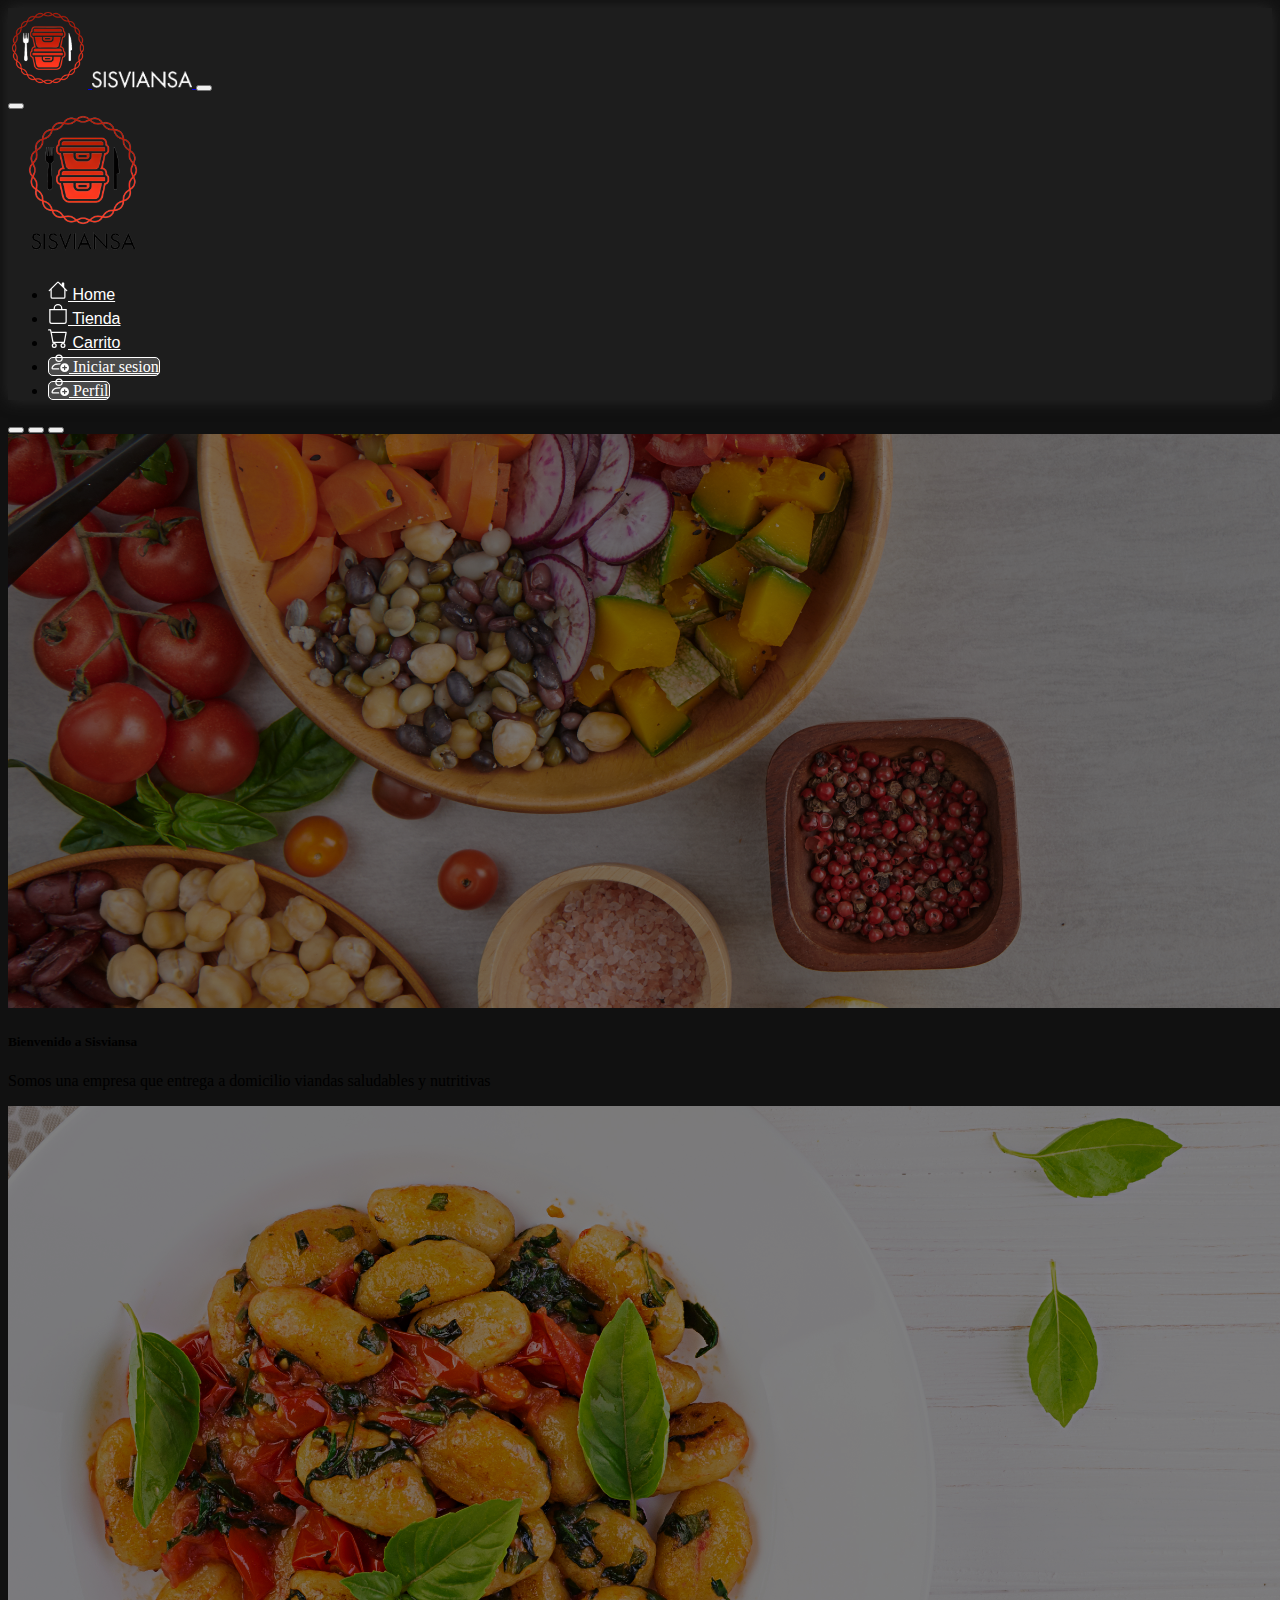
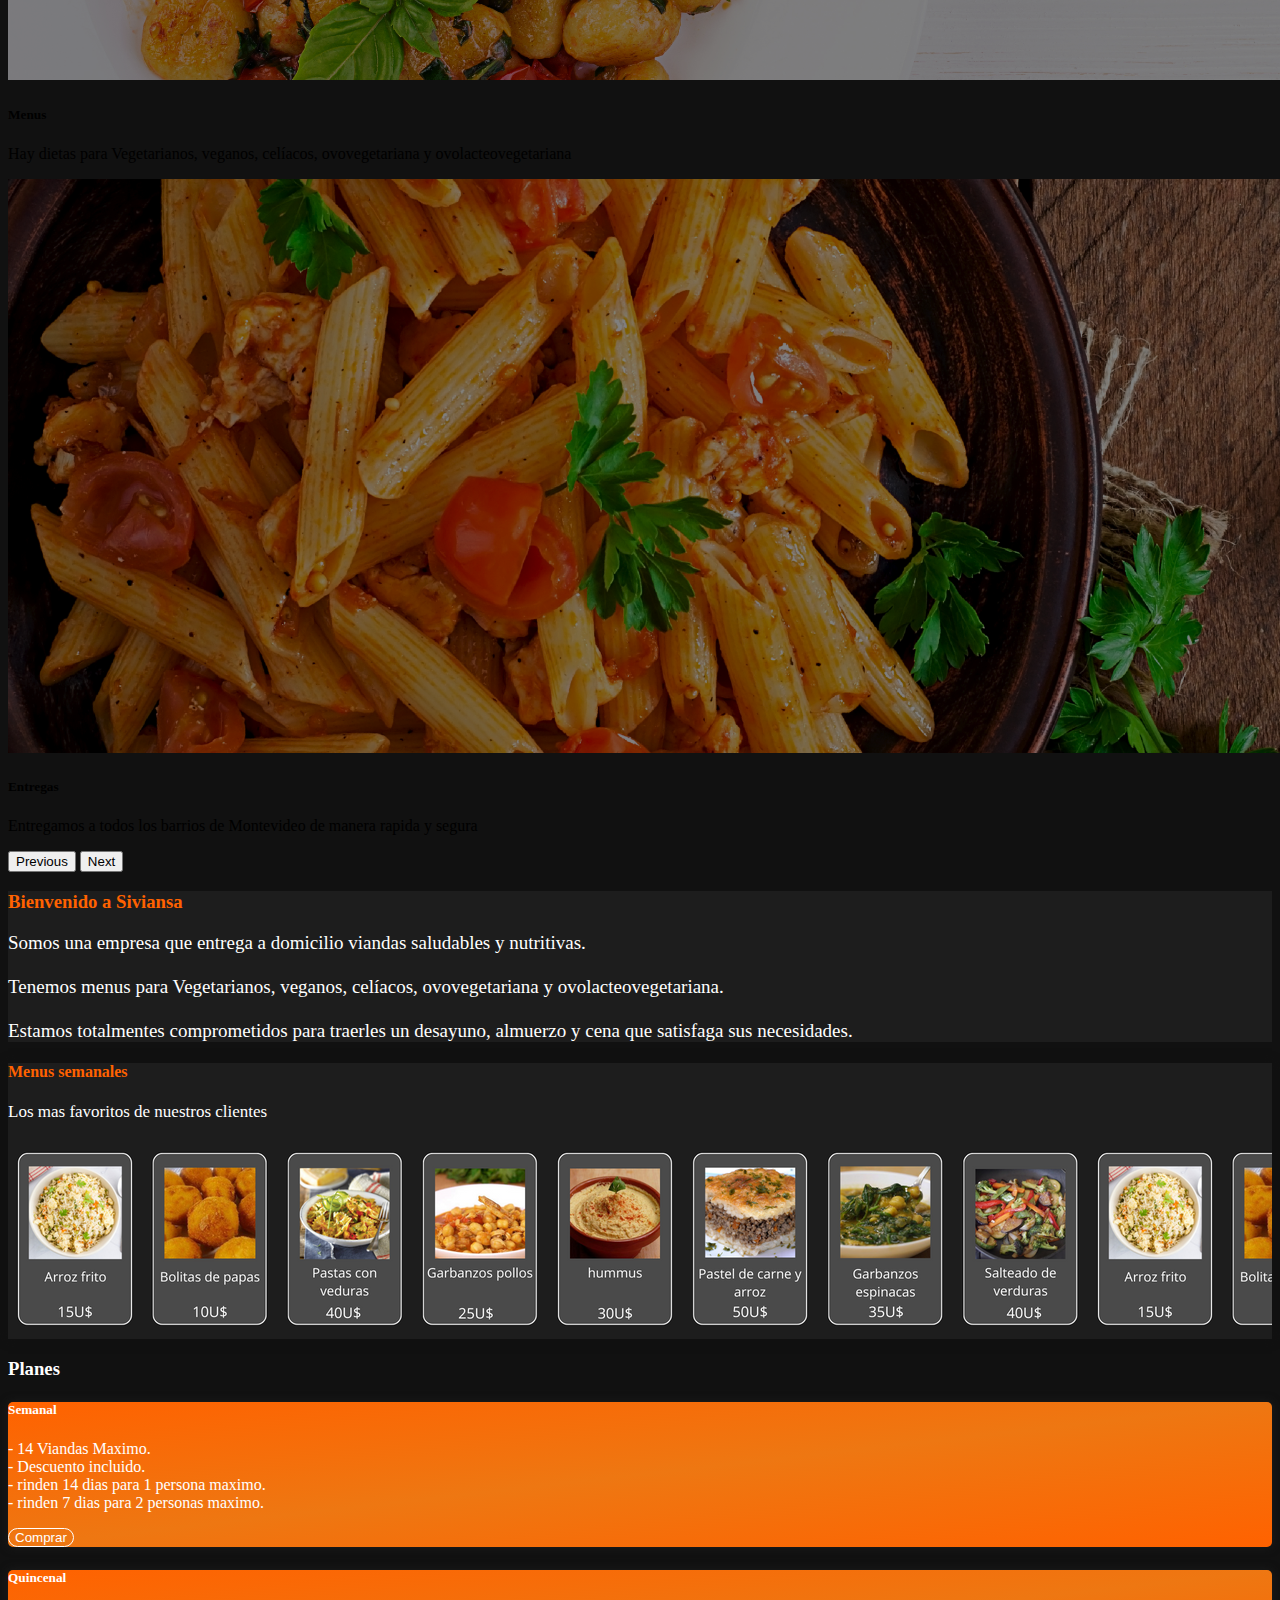
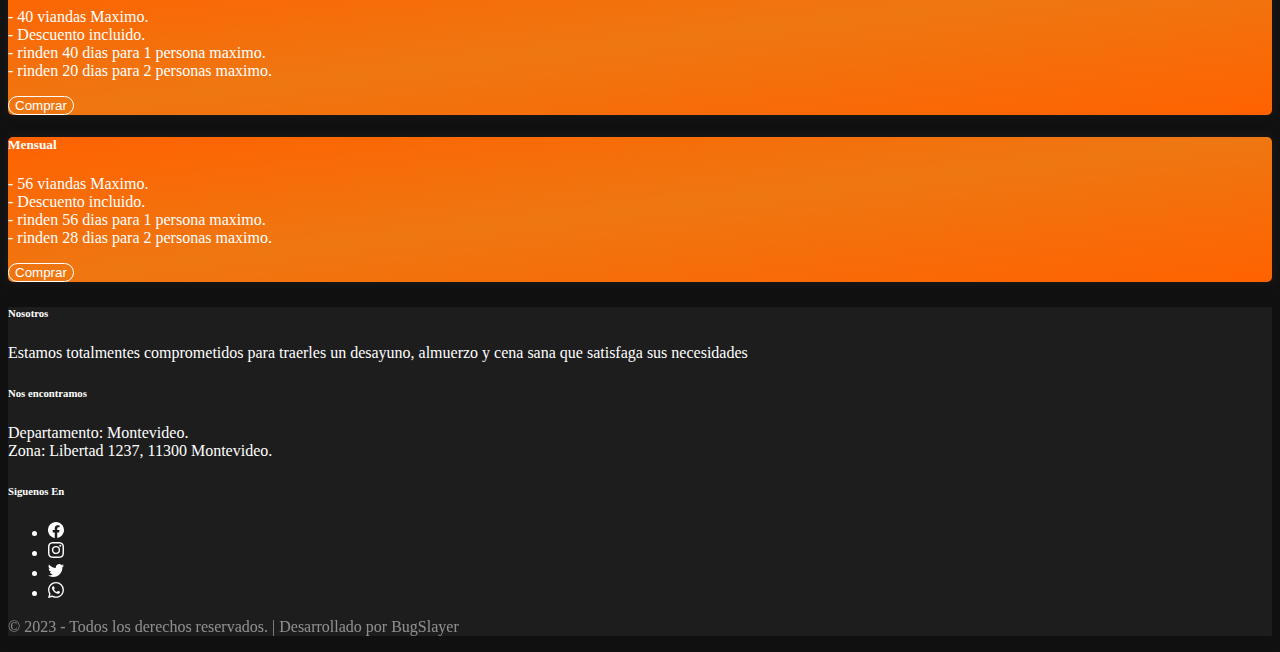
==== index.html @ bc5c9a20 "*Creacion del repositorio" ====
<!DOCTYPE html>
<html lang="en">

<head>
  <meta charset="UTF-8">
  <meta name="viewport" content="width=device-width, initial-scale=1.0">
  <meta name="author" content="Bug Slayer">
  <meta name="generator" content="Visual Studio Code">
  <meta http-equiv="X-UA-Compatible" content="IE=edge">
  <link rel="icon" href="imagenes/logo+empresa.png">
  <link href="https://cdn.jsdelivr.net/npm/bootstrap@5.2.3/dist/css/bootstrap.min.css" rel="stylesheet"integrity="sha384-rbsA2VBKQhggwzxH7pPCaAqO46MgnOM80zW1RWuH61DGLwZJEdK2Kadq2F9CUG65" crossorigin="anonymous">
  <link rel="stylesheet" href="css/estilo-index-footerymenu.css">
  <link rel="stylesheet" href="css/estilo-index.css">
  <title>Sisviansa</title>
</head>

<body> 
  <header class="header fixed-top">
    <nav class="navbar navbar-expand-md">
      <section class="container-fluid">
        <a href="index.html" class="navbar-brand">
          <img src="imagenes/logo+empresa.png" alt="Logo" width="80" class="d-inline-block align-text-center">
          <img src="imagenes/titulo+empresa.png" alt="Logo" width="100" class="d-inline-block align-text-center">
        </a>
        <button class="navbar-toggler" type="button" data-bs-toggle="offcanvas" data-bs-target="#menu"
          aria-controls="offcanvasNavbar">
          <span class="navbar-toggler-icon"></span>
        </button>

        <!--Elementos del menu que desaparecen-->

        <section class="offcanvas offcanvas-end" tabindex="-1" id="menu" aria-labelledby="offcanvasNavbarLabel">
          <section class="offcanvas-header">
            <button type="button" class="btn-close" data-bs-dismiss="offcanvas" aria-label="Close"></button>
          </section>
          <section class="offcanvas-header">
            <img class="mx-auto" src="imagenes/logo+titulo+empresa.png" alt="Logo" width="150" height="150">
          </section>
          <section class="offcanvas-body">
            <ul class="navbar-nav justify-content-end align-items-center flex-grow-1 pe-3">
              <li class="nav-item me-2">
                <a class="nabBoton nav-link active px-3 py-3 d-flex" aria-current="page" href="index.html">
                  <svg class="me-2" xmlns="http://www.w3.org/2000/svg" width="20" height="20" fill="currentColor" class="bi bi-house" viewBox="0 0 16 16">
                    <path d="M8.707 1.5a1 1 0 0 0-1.414 0L.646 8.146a.5.5 0 0 0 .708.708L2 8.207V13.5A1.5 1.5 0 0 0 3.5 15h9a1.5 1.5 0 0 0 1.5-1.5V8.207l.646.647a.5.5 0 0 0 .708-.708L13 5.793V2.5a.5.5 0 0 0-.5-.5h-1a.5.5 0 0 0-.5.5v1.293L8.707 1.5ZM13 7.207V13.5a.5.5 0 0 1-.5.5h-9a.5.5 0 0 1-.5-.5V7.207l5-5 5 5Z" />
                  </svg>
                  Home
                </a>
              </li>
              <li id="linkTienda" class=" nav-item me-2">
                <a class="nabBoton nav-link px-3 py-3 d-flex" href="#">
                  <svg class="me-2" xmlns="http://www.w3.org/2000/svg" width="20" height="20" fill="currentColor" class="bi bi-bag" viewBox="0 0 16 16">
                    <path d="M8 1a2.5 2.5 0 0 1 2.5 2.5V4h-5v-.5A2.5 2.5 0 0 1 8 1zm3.5 3v-.5a3.5 3.5 0 1 0-7 0V4H1v10a2 2 0 0 0 2 2h10a2 2 0 0 0 2-2V4h-3.5zM2 5h12v9a1 1 0 0 1-1 1H3a1 1 0 0 1-1-1V5z" />
                  </svg>
                  Tienda
                </a>
              </li>
              <li id="linkCarrito" class="nav-item me-4">
                <a class="nabBoton nav-link px-3 py-3 d-flex" href="#">
                  <svg class="me-2" xmlns="http://www.w3.org/2000/svg" width="20" height="20" fill="currentColor" class="bi bi-cart" viewBox="0 0 16 16">
                    <path d="M0 1.5A.5.5 0 0 1 .5 1H2a.5.5 0 0 1 .485.379L2.89 3H14.5a.5.5 0 0 1 .491.592l-1.5 8A.5.5 0 0 1 13 12H4a.5.5 0 0 1-.491-.408L2.01 3.607 1.61 2H.5a.5.5 0 0 1-.5-.5zM3.102 4l1.313 7h8.17l1.313-7H3.102zM5 12a2 2 0 1 0 0 4 2 2 0 0 0 0-4zm7 0a2 2 0 1 0 0 4 2 2 0 0 0 0-4zm-7 1a1 1 0 1 1 0 2 1 1 0 0 1 0-2zm7 0a1 1 0 1 1 0 2 1 1 0 0 1 0-2z" />
                  </svg>
                  Carrito
                </a>
              </li>
              <li class="nav-item">
                <a  id="btnUser" class="loginuser nav-link px-3 py-2 d-flex" href="login.html">
                  <svg class="me-2" xmlns="http://www.w3.org/2000/svg" width="20" height="20" fill="currentColor"class="bi bi-person-add" viewBox="0 0 16 16">
                    <path d="M12.5 16a3.5 3.5 0 1 0 0-7 3.5 3.5 0 0 0 0 7Zm.5-5v1h1a.5.5 0 0 1 0 1h-1v1a.5.5 0 0 1-1 0v-1h-1a.5.5 0 0 1 0-1h1v-1a.5.5 0 0 1 1 0Zm-2-6a3 3 0 1 1-6 0 3 3 0 0 1 6 0ZM8 7a2 2 0 1 0 0-4 2 2 0 0 0 0 4Z" />
                    <path d="M8.256 14a4.474 4.474 0 0 1-.229-1.004H3c.001-.246.154-.986.832-1.664C4.484 10.68 5.711 10 8 10c.26 0 .507.009.74.025.226-.341.496-.65.804-.918C9.077 9.038 8.564 9 8 9c-5 0-6 3-6 4s1 1 1 1h5.256Z" />
                  </svg>
                  Iniciar sesion
                </a>
              </li>
              <li class="nav-item">
                <a class="loginuser nav-link px-3 py-2 d-flex" href="perfil.html">
                  <svg class="me-2" xmlns="http://www.w3.org/2000/svg" width="20" height="20" fill="currentColor"class="bi bi-person-add" viewBox="0 0 16 16">
                    <path d="M12.5 16a3.5 3.5 0 1 0 0-7 3.5 3.5 0 0 0 0 7Zm.5-5v1h1a.5.5 0 0 1 0 1h-1v1a.5.5 0 0 1-1 0v-1h-1a.5.5 0 0 1 0-1h1v-1a.5.5 0 0 1 1 0Zm-2-6a3 3 0 1 1-6 0 3 3 0 0 1 6 0ZM8 7a2 2 0 1 0 0-4 2 2 0 0 0 0 4Z" />
                    <path d="M8.256 14a4.474 4.474 0 0 1-.229-1.004H3c.001-.246.154-.986.832-1.664C4.484 10.68 5.711 10 8 10c.26 0 .507.009.74.025.226-.341.496-.65.804-.918C9.077 9.038 8.564 9 8 9c-5 0-6 3-6 4s1 1 1 1h5.256Z" />
                  </svg>
                  Perfil
                </a>
              </li>
            </ul>
          </section>
        </section>
      </section>
    </nav>
  </header>
  <!--Carrusel principal-->
  <section id="carouselExampleCaptions" class="carousel slide justify-content-center text-center mt-5" data-bs-ride="false">
    <section class="carousel-indicators">
      <button type="button" data-bs-target="#carouselExampleCaptions" data-bs-slide-to="0" class="active"
        aria-current="true" aria-label="Slide 1"></button>
      <button type="button" data-bs-target="#carouselExampleCaptions" data-bs-slide-to="1" aria-label="Slide 2"></button>
      <button type="button" data-bs-target="#carouselExampleCaptions" data-bs-slide-to="2" aria-label="Slide 3"></button>
    </section>
    <section class="carousel-inner">
      <section class="carousel-item active mt-5">
        <img src="imagenes/carrusel/imagen1.png" class="carruselImagen col-12 w-100" alt="">
        <section class="carousel-caption">
          <h5>Bienvenido a Sisviansa</h5>
          <p>Somos una empresa que entrega a domicilio viandas saludables y nutritivas</p>
        </section>
      </section>
      <section class="carousel-item mt-5">
        <img src="imagenes/carrusel/imagen2.png" class="carruselImagen col-12" alt="">
        <section class="carousel-caption">
          <h5>Menus</h5>
          <p>Hay dietas para Vegetarianos, veganos, celíacos,
            ovovegetariana y ovolacteovegetariana</p>
        </section>
      </section>
      <section class="carousel-item mt-5">
        <img src="imagenes/carrusel/imagen3.png" class="carruselImagen col-12" alt="">
        <section class="carousel-caption">
          <h5>Entregas</h5>
          <p>Entregamos a todos los barrios de Montevideo de manera rapida y segura</p>
        </section>
      </section>
    </section>
    <button class="carousel-control-prev" type="button" data-bs-target="#carouselExampleCaptions" data-bs-slide="prev">
      <span class="carousel-control-prev-icon" aria-hidden="true"></span>
      <span class="visually-hidden">Previous</span>
    </button>
    <button class="carousel-control-next" type="button" data-bs-target="#carouselExampleCaptions" data-bs-slide="next">
      <span class="carousel-control-next-icon" aria-hidden="true"></span>
      <span class="visually-hidden">Next</span>
    </button>
  </section>
  <!--informacion-->
  <section class="informacion row mx-0">
    <h3 class="mt-3 text-center">Bienvenido a Siviansa</h3>
    <section class="col-4 mx-2">
      <p>
        Somos una empresa que entrega 
        a domicilio viandas saludables y nutritivas. <br><br>

        Tenemos menus para Vegetarianos, veganos, celíacos, 
        ovovegetariana y ovolacteovegetariana. <br><br>

        Estamos totalmentes comprometidos para traerles un 
        desayuno, almuerzo y cena que satisfaga sus necesidades.
      </p>
    </section>
    <section class="col-4">
    </section>
  </section>
  <!--Carrusel de menus-->
  <section class="carruselMenus row justify-content-center mx-0 text-center">
    <h4 class="mt-4">Menus semanales</h4>
    <p>Los mas favoritos de nuestros clientes</p>
    <section id="fondo-viandas" class="mb-2"></section>
  </section>
  <!--Planes-->
  <section class="planes row my-5 mx-0 justify-content-center">
    <h3 class="text-center mb-4">Planes</h3>
    <section class="Semanal col-3 mx-3 py-3">
      <h5 class="my-2 text-center">Semanal</h5>
      <p>
        - 14 Viandas Maximo.<br>
        - Descuento incluido.<br>
        - rinden 14 dias para 1 persona maximo.<br>
        - rinden 7 dias para 2 personas maximo.<br>
      </p>
      <input class="btnPlanes col-12 mt-4"type="button" id="btnComprarSemanal" value="Comprar">
    </section>
    <section class="Quincenal col-3 mx-3 py-3">
      <h5 class="my-2 text-center">Quincenal</h5>
      <p>
        - 40 viandas Maximo.<br>
        - Descuento incluido.<br>
        - rinden 40 dias para 1 persona maximo.<br>
        - rinden 20 dias para 2 personas maximo.<br>
      </p>
      <input class="btnPlanes col-12 mt-4"type="button" id="btnComprarQuincenal" value="Comprar">
    </section>
    <section class="Mensual col-3 mx-3 py-3">
      <h5 class="my-2 text-center">Mensual</h5>
      <p>
        - 56 viandas Maximo.<br>
        - Descuento incluido.<br>
        - rinden 56 dias para 1 persona maximo.<br>
        - rinden 28 dias para 2 personas maximo.<br>
      </p>
      <input class="btnPlanes col-12 mt-4"type="button" id="btnComprarMensual" value="Comprar">
    </section>
  </section>
  <!--Modals-->
  <section class="row mx-0 fixed-top justify-content-center align-items-center" id="fondoModal">
    <section id="modal" class="col-4 text-center py-4 justify-content-center align-items-center">
      <h2>Iniciar sesion</h2>
      <p>Para acceder a esta funcion debe <a href="login.html">iniciar sesion </a>, si no tienes una cuenta <a href="registro.html">registrese</a></p>
      <span id="cerrarModal" class="py-2 px-1">Cerrar ventana</span>
    </section>  
  </section>
  <!--Pie de pagina-->
  <footer>
    <section class="container text-center">
      <section class="row text-center">
        <section class="col-4">
          <h6 class="mt-4">Nosotros</h6>
          <p>
           Estamos totalmentes comprometidos para traerles un desayuno, almuerzo y cena sana que satisfaga sus necesidades
          </p>
        </section>
        <section class="col-4">
          <h6 class="mt-4">Nos encontramos</h6>
          <p>
           Departamento: Montevideo. <br>
           Zona: Libertad 1237, 11300 Montevideo. <br>
          </p>
        </section>
        <section class="col-4 mt-4">
          <h6 class="">Siguenos En</h6>
          <ul class="navbar-nav">
            <li class="nav-item ">
              <a class="nav-link" href="https://www.facebook.com/profile.php?id=61550889472001">
                <svg mlns="http://www.w3.org/2000/svg" width="16" height="16" fill="currentColor" class="bi bi-facebook" viewBox="0 0 16 16">
                  <path d="M16 8.049c0-4.446-3.582-8.05-8-8.05C3.58 0-.002 3.603-.002 8.05c0 4.017 2.926 7.347 6.75 7.951v-5.625h-2.03V8.05H6.75V6.275c0-2.017 1.195-3.131 3.022-3.131.876 0 1.791.157 1.791.157v1.98h-1.009c-.993 0-1.303.621-1.303 1.258v1.51h2.218l-.354 2.326H9.25V16c3.824-.604 6.75-3.934 6.75-7.951z"/>
                </svg>
    
              </a>
            </li>
            <li class="nav-item ">
              <a class="nav-link" href="https://www.instagram.com/sisviansa12/">
                <svg xmlns="http://www.w3.org/2000/svg" width="16" height="16" fill="currentColor" class="bi bi-instagram" viewBox="0 0 16 16">
                  <path d="M8 0C5.829 0 5.556.01 4.703.048 3.85.088 3.269.222 2.76.42a3.917 3.917 0 0 0-1.417.923A3.927 3.927 0 0 0 .42 2.76C.222 3.268.087 3.85.048 4.7.01 5.555 0 5.827 0 8.001c0 2.172.01 2.444.048 3.297.04.852.174 1.433.372 1.942.205.526.478.972.923 1.417.444.445.89.719 1.416.923.51.198 1.09.333 1.942.372C5.555 15.99 5.827 16 8 16s2.444-.01 3.298-.048c.851-.04 1.434-.174 1.943-.372a3.916 3.916 0 0 0 1.416-.923c.445-.445.718-.891.923-1.417.197-.509.332-1.09.372-1.942C15.99 10.445 16 10.173 16 8s-.01-2.445-.048-3.299c-.04-.851-.175-1.433-.372-1.941a3.926 3.926 0 0 0-.923-1.417A3.911 3.911 0 0 0 13.24.42c-.51-.198-1.092-.333-1.943-.372C10.443.01 10.172 0 7.998 0h.003zm-.717 1.442h.718c2.136 0 2.389.007 3.232.046.78.035 1.204.166 1.486.275.373.145.64.319.92.599.28.28.453.546.598.92.11.281.24.705.275 1.485.039.843.047 1.096.047 3.231s-.008 2.389-.047 3.232c-.035.78-.166 1.203-.275 1.485a2.47 2.47 0 0 1-.599.919c-.28.28-.546.453-.92.598-.28.11-.704.24-1.485.276-.843.038-1.096.047-3.232.047s-2.39-.009-3.233-.047c-.78-.036-1.203-.166-1.485-.276a2.478 2.478 0 0 1-.92-.598 2.48 2.48 0 0 1-.6-.92c-.109-.281-.24-.705-.275-1.485-.038-.843-.046-1.096-.046-3.233 0-2.136.008-2.388.046-3.231.036-.78.166-1.204.276-1.486.145-.373.319-.64.599-.92.28-.28.546-.453.92-.598.282-.11.705-.24 1.485-.276.738-.034 1.024-.044 2.515-.045v.002zm4.988 1.328a.96.96 0 1 0 0 1.92.96.96 0 0 0 0-1.92zm-4.27 1.122a4.109 4.109 0 1 0 0 8.217 4.109 4.109 0 0 0 0-8.217zm0 1.441a2.667 2.667 0 1 1 0 5.334 2.667 2.667 0 0 1 0-5.334z"/>
                </svg>
              </a>
            </li>
            <li class="nav-item ">
              <a class="nav-link " href="https://twitter.com/sisviansa16573">
                <svg xmlns="http://www.w3.org/2000/svg" width="16" height="16" fill="currentColor" class="bi bi-twitter" viewBox="0 0 16 16">
                  <path d="M5.026 15c6.038 0 9.341-5.003 9.341-9.334 0-.14 0-.282-.006-.422A6.685 6.685 0 0 0 16 3.542a6.658 6.658 0 0 1-1.889.518 3.301 3.301 0 0 0 1.447-1.817 6.533 6.533 0 0 1-2.087.793A3.286 3.286 0 0 0 7.875 6.03a9.325 9.325 0 0 1-6.767-3.429 3.289 3.289 0 0 0 1.018 4.382A3.323 3.323 0 0 1 .64 6.575v.045a3.288 3.288 0 0 0 2.632 3.218 3.203 3.203 0 0 1-.865.115 3.23 3.23 0 0 1-.614-.057 3.283 3.283 0 0 0 3.067 2.277A6.588 6.588 0 0 1 .78 13.58a6.32 6.32 0 0 1-.78-.045A9.344 9.344 0 0 0 5.026 15z"/>
                </svg>
              </a>
            </li>
            <li class="nav-item ">
              <a class="nav-link" href="https://chat.whatsapp.com/LMG2BL3XQDM6yRNcIp67ft">
                <svg xmlns="http://www.w3.org/2000/svg" width="16" height="16" fill="currentColor" class="bi bi-whatsapp" viewBox="0 0 16 16">
                  <path d="M13.601 2.326A7.854 7.854 0 0 0 7.994 0C3.627 0 .068 3.558.064 7.926c0 1.399.366 2.76 1.057 3.965L0 16l4.204-1.102a7.933 7.933 0 0 0 3.79.965h.004c4.368 0 7.926-3.558 7.93-7.93A7.898 7.898 0 0 0 13.6 2.326zM7.994 14.521a6.573 6.573 0 0 1-3.356-.92l-.24-.144-2.494.654.666-2.433-.156-.251a6.56 6.56 0 0 1-1.007-3.505c0-3.626 2.957-6.584 6.591-6.584a6.56 6.56 0 0 1 4.66 1.931 6.557 6.557 0 0 1 1.928 4.66c-.004 3.639-2.961 6.592-6.592 6.592zm3.615-4.934c-.197-.099-1.17-.578-1.353-.646-.182-.065-.315-.099-.445.099-.133.197-.513.646-.627.775-.114.133-.232.148-.43.05-.197-.1-.836-.308-1.592-.985-.59-.525-.985-1.175-1.103-1.372-.114-.198-.011-.304.088-.403.087-.088.197-.232.296-.346.1-.114.133-.198.198-.33.065-.134.034-.248-.015-.347-.05-.099-.445-1.076-.612-1.47-.16-.389-.323-.335-.445-.34-.114-.007-.247-.007-.38-.007a.729.729 0 0 0-.529.247c-.182.198-.691.677-.691 1.654 0 .977.71 1.916.81 2.049.098.133 1.394 2.132 3.383 2.992.47.205.84.326 1.129.418.475.152.904.129 1.246.08.38-.058 1.171-.48 1.338-.943.164-.464.164-.86.114-.943-.049-.084-.182-.133-.38-.232z"/>
                </svg>
              </a>
            </li>
          </ul>
        </section>
      </section>
      <p class="derechos my-0 py-2">© 2023 - Todos los derechos reservados. | Desarrollado por BugSlayer</p>
    </section>
  </footer>
  <script src="js/jsIndex.js"></script>
  <script src="https://cdn.jsdelivr.net/npm/bootstrap@5.2.3/dist/js/bootstrap.min.js"integrity="sha384-cuYeSxntonz0PPNlHhBs68uyIAVpIIOZZ5JqeqvYYIcEL727kskC66kF92t6Xl2V"crossorigin="anonymous"></script>

</body>
</html>
---- css/estilo-index-footerymenu.css ----
header nav section a img[src="imagenes/titulo+empresa.png"]{
    filter:invert(100%);
}
header nav section a img[src="imagenes/logo+empresa.png"]{
    filter: brightness(200%);
    filter:contrast(100%);
}
.header{
    background:#1D1D1D;
    box-shadow:0px 0px 15px #2B2B2B;
}
.nabBoton{
    color:#FFFFFF !important;  
    font-family:Helvetica;
    transition:0.1s !important;

}
.nabBoton:hover{
    color:#FF6200  !important;
}
.nabBoton:active{
    color:#1D1D1D !important;
}
/*botones importantes*/
.loginuser{
    background:rgba(255, 255, 255, 0.2);
    border:1px solid #FFFFFF;
    color:#FFFFFF !important;
    border-radius:5px;
    transition:0.2s !important;
}
.loginuser:hover{
    box-shadow:0px 0px 5px #FFFFFF;
}

footer{
    box-shadow:0px 0px 10px #111111;
    background:#1D1D1D;
    color:#ffffff;
}
.derechos{
    filter:opacity(50%)
}
footer section section ul li a svg{
    color:#ffffff;
    transition:0.2;
}
footer section section ul li a svg:hover{
    color:#FF6200;
}
---- css/estilo-index.css ----
body{
    background:#111111 url(../imagenes/fondos/fondo-index.jpg) no-repeat !important;
    background-size:100% !important;
}
/*informacion*/

.informacion{
    background:#1D1D1D;
    color:#ffffff;
}
.informacion h3{
    color:#FF6200;
}
.informacion p{
    font-size:19px;
}

/*carruseles*/

.carousel-item img{
    filter:brightness(50%) !important;
}
.carruselMenus{
    color:#FFFFFF;
    background:#1D1D1D;
    box-shadow:0px 0px 10px #111111;
}
.carruselMenus h4{
    color:#FF6200;
}
.carruselMenus p{
    font-size:17px;
}
#fondo-viandas{
    height:200px;
    background:url(../imagenes/carrusel/carrusel-menu.png);
    background-repeat:repeat-x;
    background-position: 0 100%,0 100%,0 100%;
    animation: 80s fondo infinite linear;
}
@keyframes fondo{
  100%
    { 
      background-position:-5000px 100%, -2500px 100%;
    }
}
/*planes*/
.planes h3{
    color:#ffffff;
}
.planes > section{
    color:#ffffff;
    box-shadow:0px 0px 10px #1D1D1D;
    border-radius:5px;
    background:linear-gradient(to bottom right, #FF6200, #EE7712,#FF6200);
}
.btnPlanes{
    color:#FFFFFF;
    border:1px solid #FFFFFF;
    border-radius:10px;
    background:transparent;
    transition:0.2s;
}
.btnPlanes:hover{
    box-shadow:0px 0px 5px #FFFFFF;
}
.btnPlanes:active{
    background:rgba(255, 255, 255, 0.2);
}
/*Modal*/
#fondoModal{
    z-index:-1;
    width:100%;
    height:100%;
    background:rgba(0, 0, 0, 0.8);
}
#modal{
    z-index:10;
    border-radius:5px;
    background:rgba(255, 98, 0, 0.2);
    border:1px solid #FF6200;
    color:#ffffff;
}
#modal a{
    color:#FF6200;
}
#modal span{
    border-radius:10px ;
    border:2px solid #FFFFFF;
}
#modal span:hover{
    box-shadow:0px 0px 10px #FFFFFF;
}
#modal span:active{
    background:rgba(255, 255, 255, 0.2);
}
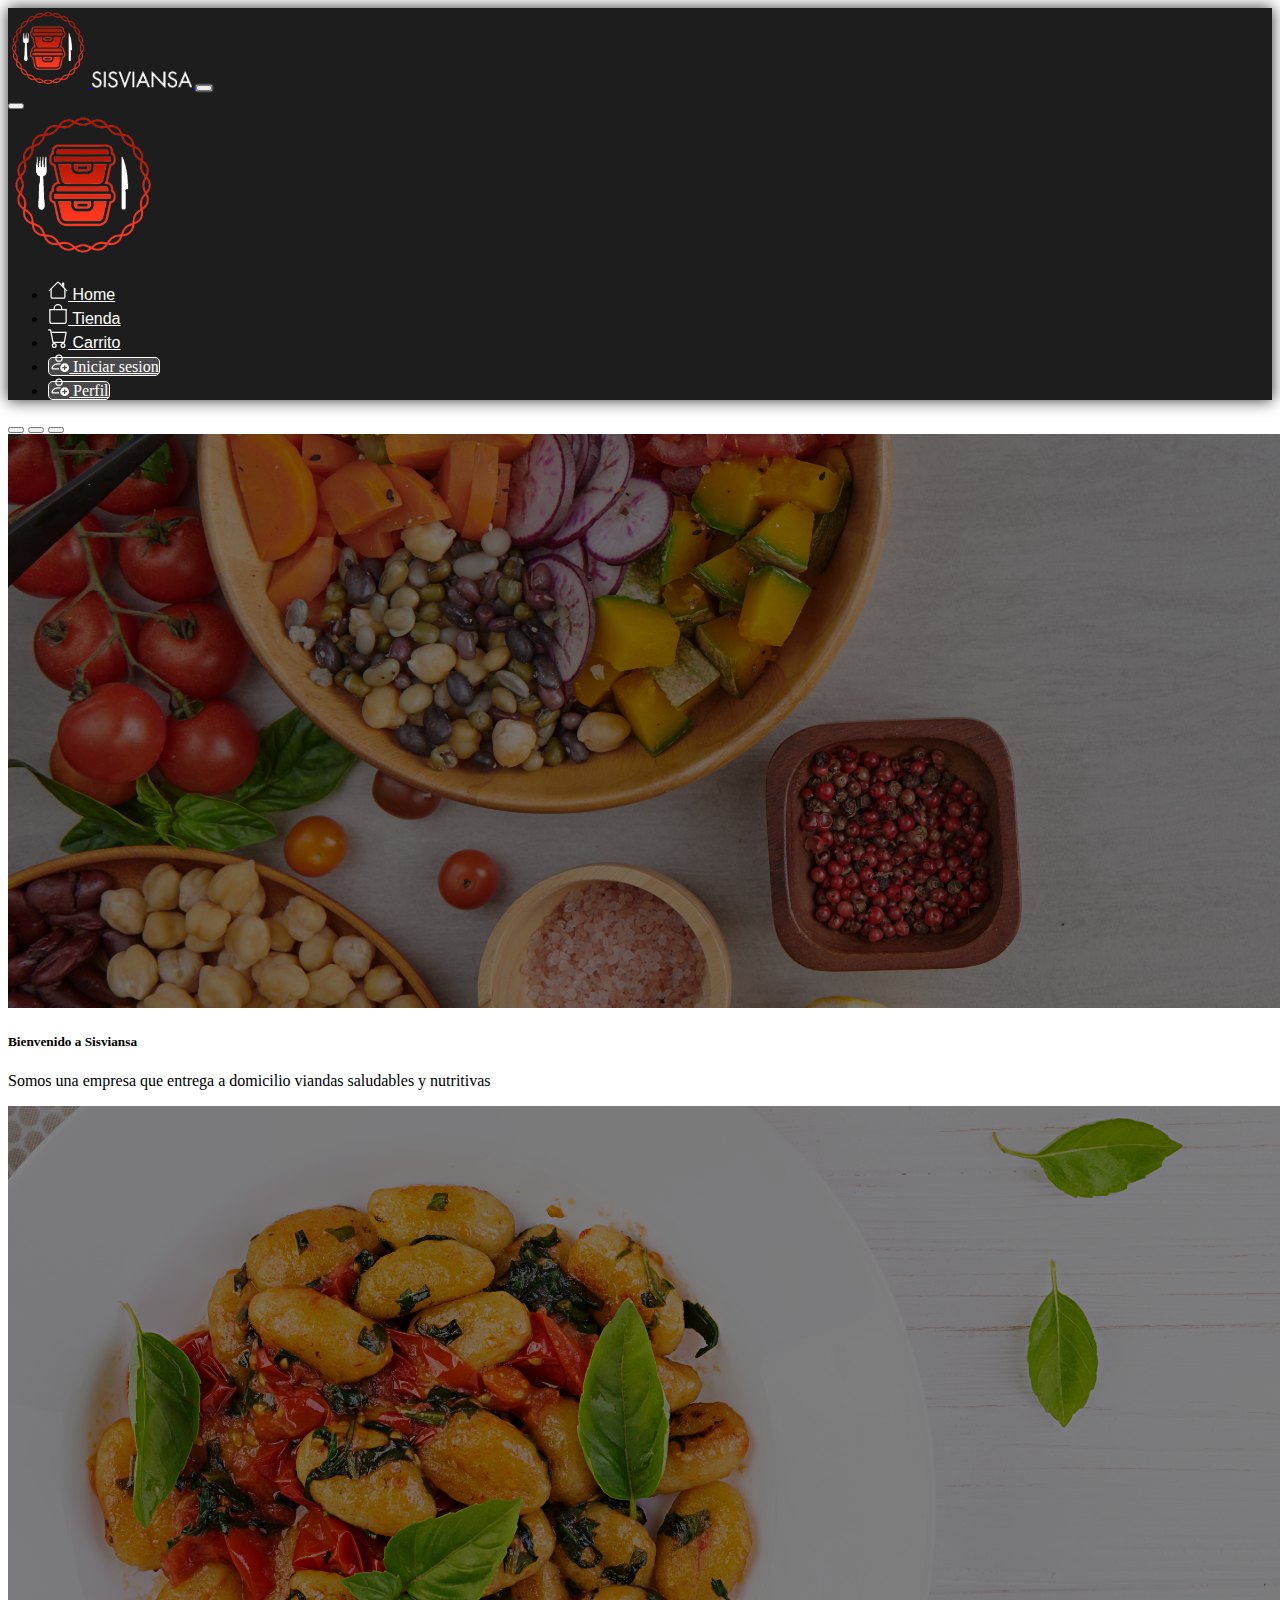
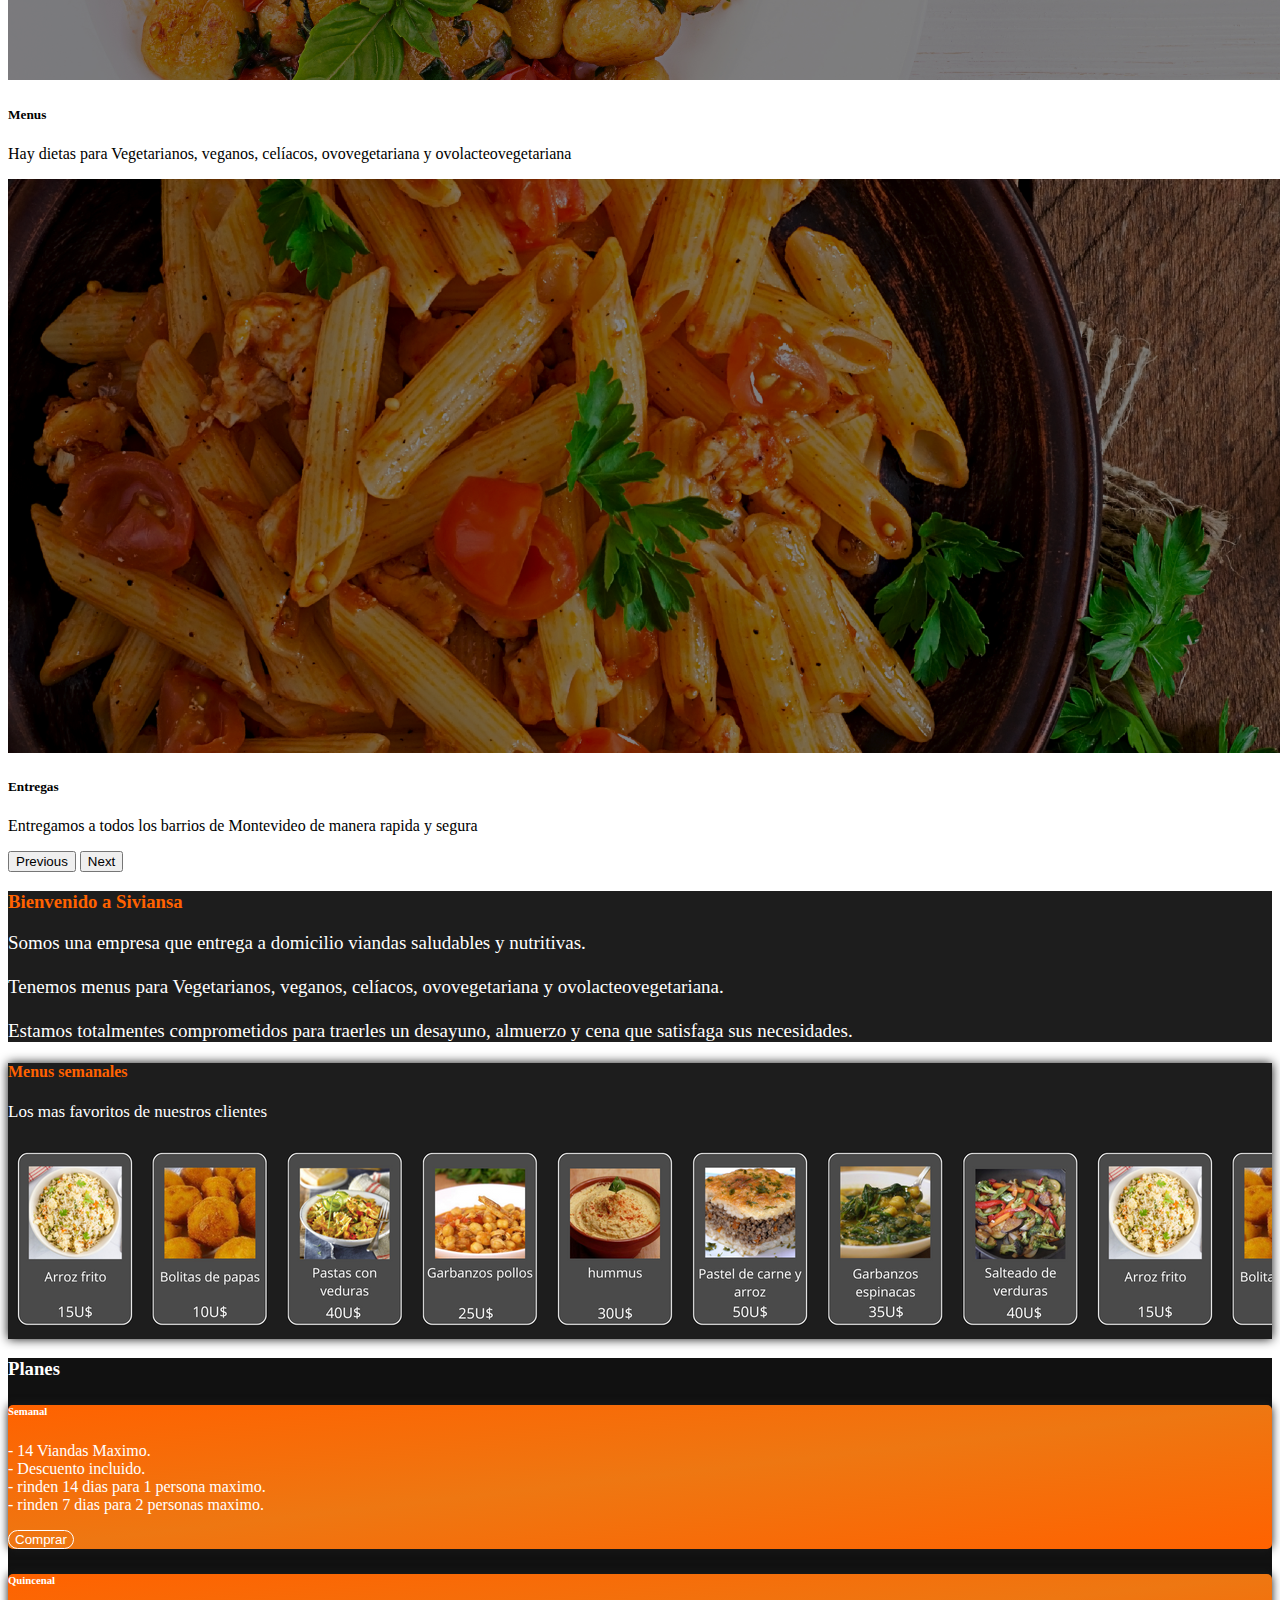
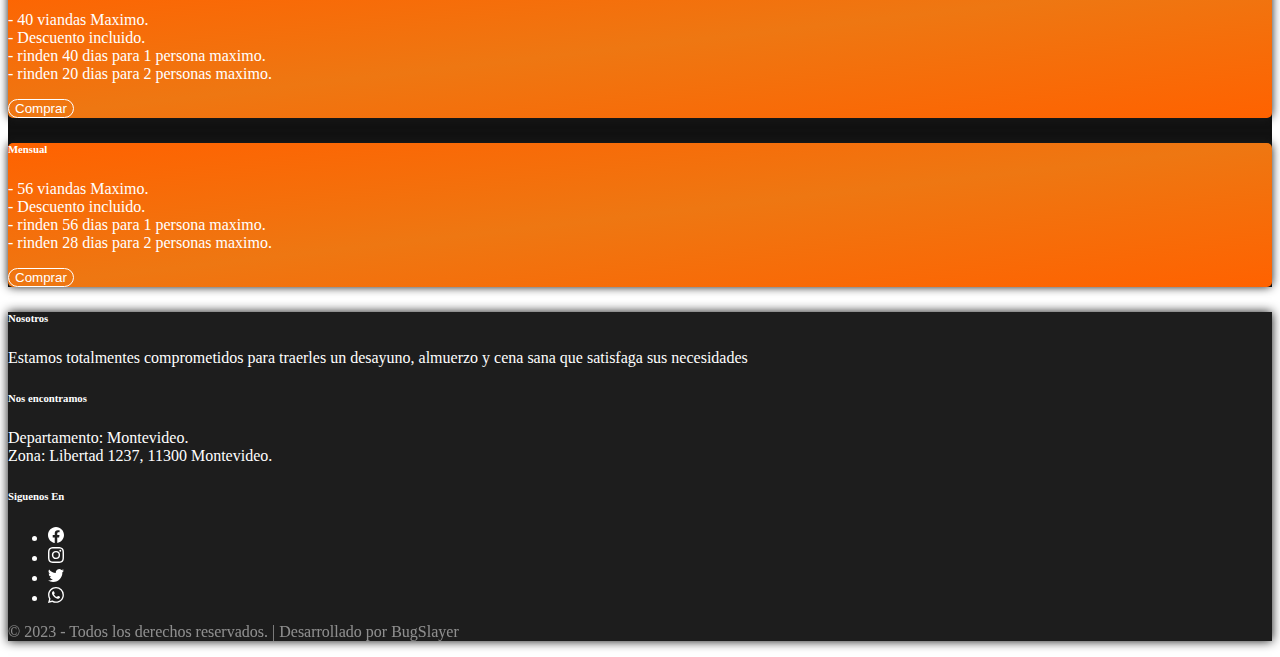
==== commit 1e7de3d4: "Primer commit" ====
--- a/index.html
+++ b/index.html
@@ -22,7 +22,7 @@
           <img src="imagenes/logo+empresa.png" alt="Logo" width="80" class="d-inline-block align-text-center">
           <img src="imagenes/titulo+empresa.png" alt="Logo" width="100" class="d-inline-block align-text-center">
         </a>
-        <button class="navbar-toggler" type="button" data-bs-toggle="offcanvas" data-bs-target="#menu"
+        <button class="botonMenuResponsive navbar-toggler" type="button" data-bs-toggle="offcanvas" data-bs-target="#menu"
           aria-controls="offcanvasNavbar">
           <span class="navbar-toggler-icon"></span>
         </button>
@@ -34,7 +34,7 @@
             <button type="button" class="btn-close" data-bs-dismiss="offcanvas" aria-label="Close"></button>
           </section>
           <section class="offcanvas-header">
-            <img class="mx-auto" src="imagenes/logo+titulo+empresa.png" alt="Logo" width="150" height="150">
+            <img class="mx-auto" src="imagenes/logo+empresa.png" alt="Logo" width="150" height="150">
           </section>
           <section class="offcanvas-body">
             <ul class="navbar-nav justify-content-end align-items-center flex-grow-1 pe-3">
@@ -128,9 +128,9 @@
     </button>
   </section>
   <!--informacion-->
-  <section class="informacion row mx-0">
-    <h3 class="mt-3 text-center">Bienvenido a Siviansa</h3>
-    <section class="col-4 mx-2">
+  <section class="informacion row mx-0 text-center">
+    <h3 class="mt-3">Bienvenido a Siviansa</h3>
+    <section class="col-12 mx-2">
       <p>
         Somos una empresa que entrega 
         a domicilio viandas saludables y nutritivas. <br><br>
@@ -141,8 +141,6 @@
         Estamos totalmentes comprometidos para traerles un 
         desayuno, almuerzo y cena que satisfaga sus necesidades.
       </p>
-    </section>
-    <section class="col-4">
     </section>
   </section>
   <!--Carrusel de menus-->
@@ -152,10 +150,10 @@
     <section id="fondo-viandas" class="mb-2"></section>
   </section>
   <!--Planes-->
-  <section class="planes row my-5 mx-0 justify-content-center">
-    <h3 class="text-center mb-4">Planes</h3>
-    <section class="Semanal col-3 mx-3 py-3">
-      <h5 class="my-2 text-center">Semanal</h5>
+  <section class="planes row mx-0 justify-content-center">
+    <h3 class="text-center mt-5">Planes</h3>
+    <section class="Semanal my-5 mx-1 mx-sm-3 mx-md-3 mx-lg-3 py-3 col-3 col-sm-3 col-md-3 col-lg-3">
+      <h6 class="my-2 text-center">Semanal</h6>
       <p>
         - 14 Viandas Maximo.<br>
         - Descuento incluido.<br>
@@ -164,8 +162,8 @@
       </p>
       <input class="btnPlanes col-12 mt-4"type="button" id="btnComprarSemanal" value="Comprar">
     </section>
-    <section class="Quincenal col-3 mx-3 py-3">
-      <h5 class="my-2 text-center">Quincenal</h5>
+    <section class="Quincenal my-5 mx-1 mx-sm-3 mx-md-3 mx-lg-3 py-3 col-3 col-sm-3 col-md-3 col-lg-3">
+      <h6 class="my-2 text-center">Quincenal</h6>
       <p>
         - 40 viandas Maximo.<br>
         - Descuento incluido.<br>
@@ -174,8 +172,8 @@
       </p>
       <input class="btnPlanes col-12 mt-4"type="button" id="btnComprarQuincenal" value="Comprar">
     </section>
-    <section class="Mensual col-3 mx-3 py-3">
-      <h5 class="my-2 text-center">Mensual</h5>
+    <section class="Mensual my-5 mx-1 mx-sm-3 mx-md-3 mx-lg-3 py-3 col-3 col-sm-3 col-md-3 col-lg-3">
+      <h6 class="my-2 text-center">Mensual</h6>
       <p>
         - 56 viandas Maximo.<br>
         - Descuento incluido.<br>
@@ -187,7 +185,7 @@
   </section>
   <!--Modals-->
   <section class="row mx-0 fixed-top justify-content-center align-items-center" id="fondoModal">
-    <section id="modal" class="col-4 text-center py-4 justify-content-center align-items-center">
+    <section id="modal" class="col-10 col-sm-7 col-md-5 col-lg-4 text-center py-4 justify-content-center align-items-center">
       <h2>Iniciar sesion</h2>
       <p>Para acceder a esta funcion debe <a href="login.html">iniciar sesion </a>, si no tienes una cuenta <a href="registro.html">registrese</a></p>
       <span id="cerrarModal" class="py-2 px-1">Cerrar ventana</span>
--- a/css/estilo-index-footerymenu.css
+++ b/css/estilo-index-footerymenu.css
@@ -5,10 +5,21 @@
     filter: brightness(200%);
     filter:contrast(100%);
 }
+.botonMenuResponsive{
+    box-shadow:0px 0px 2px #FFFFFF;
+}
+.botonMenuResponsive span{
+    filter:invert(100%);
+}
+.offcanvas{
+    background:#1D1D1D;
+}
+
 .header{
     background:#1D1D1D;
     box-shadow:0px 0px 15px #2B2B2B;
 }
+
 .nabBoton{
     color:#FFFFFF !important;  
     font-family:Helvetica;
--- a/css/estilo-index.css
+++ b/css/estilo-index.css
@@ -1,6 +1,6 @@
-body{
+.planes{
     background:#111111 url(../imagenes/fondos/fondo-index.jpg) no-repeat !important;
-    background-size:100% !important;
+    background-size:150% !important;
 }
 /*informacion*/
 
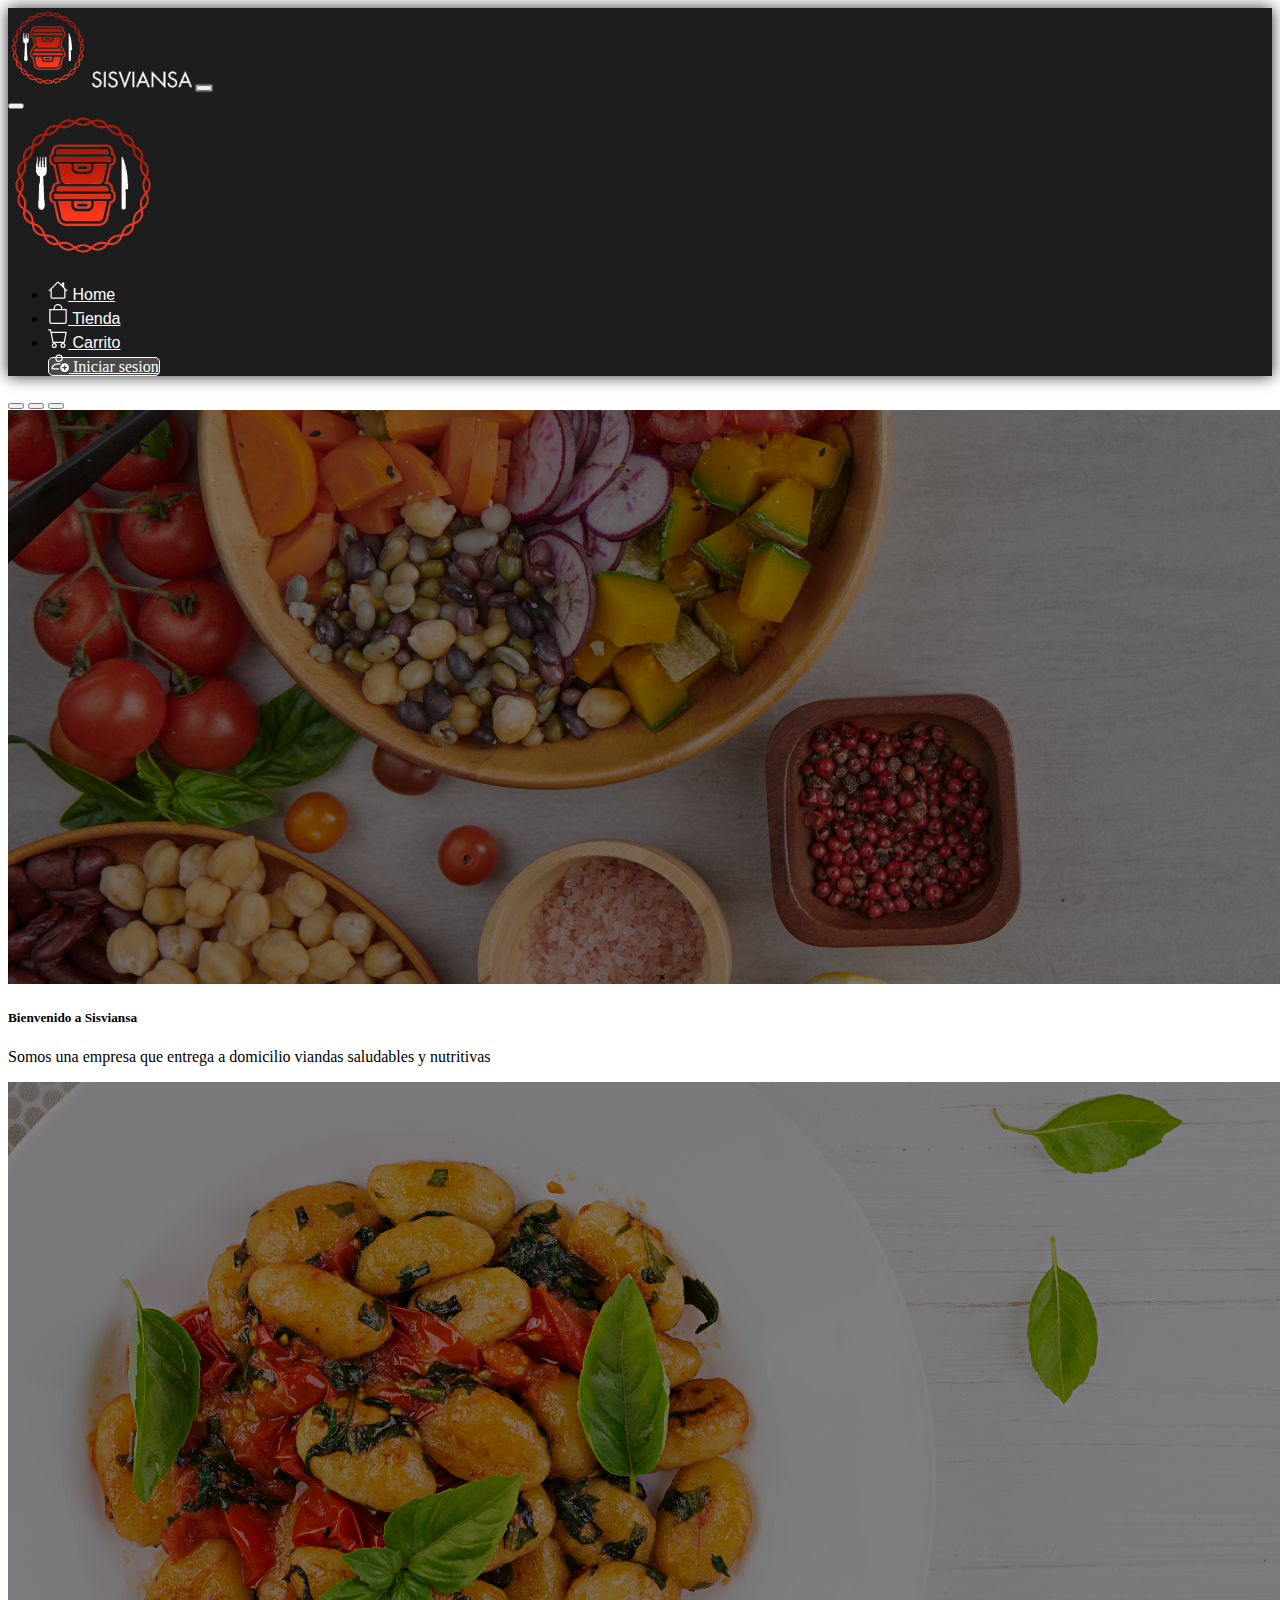
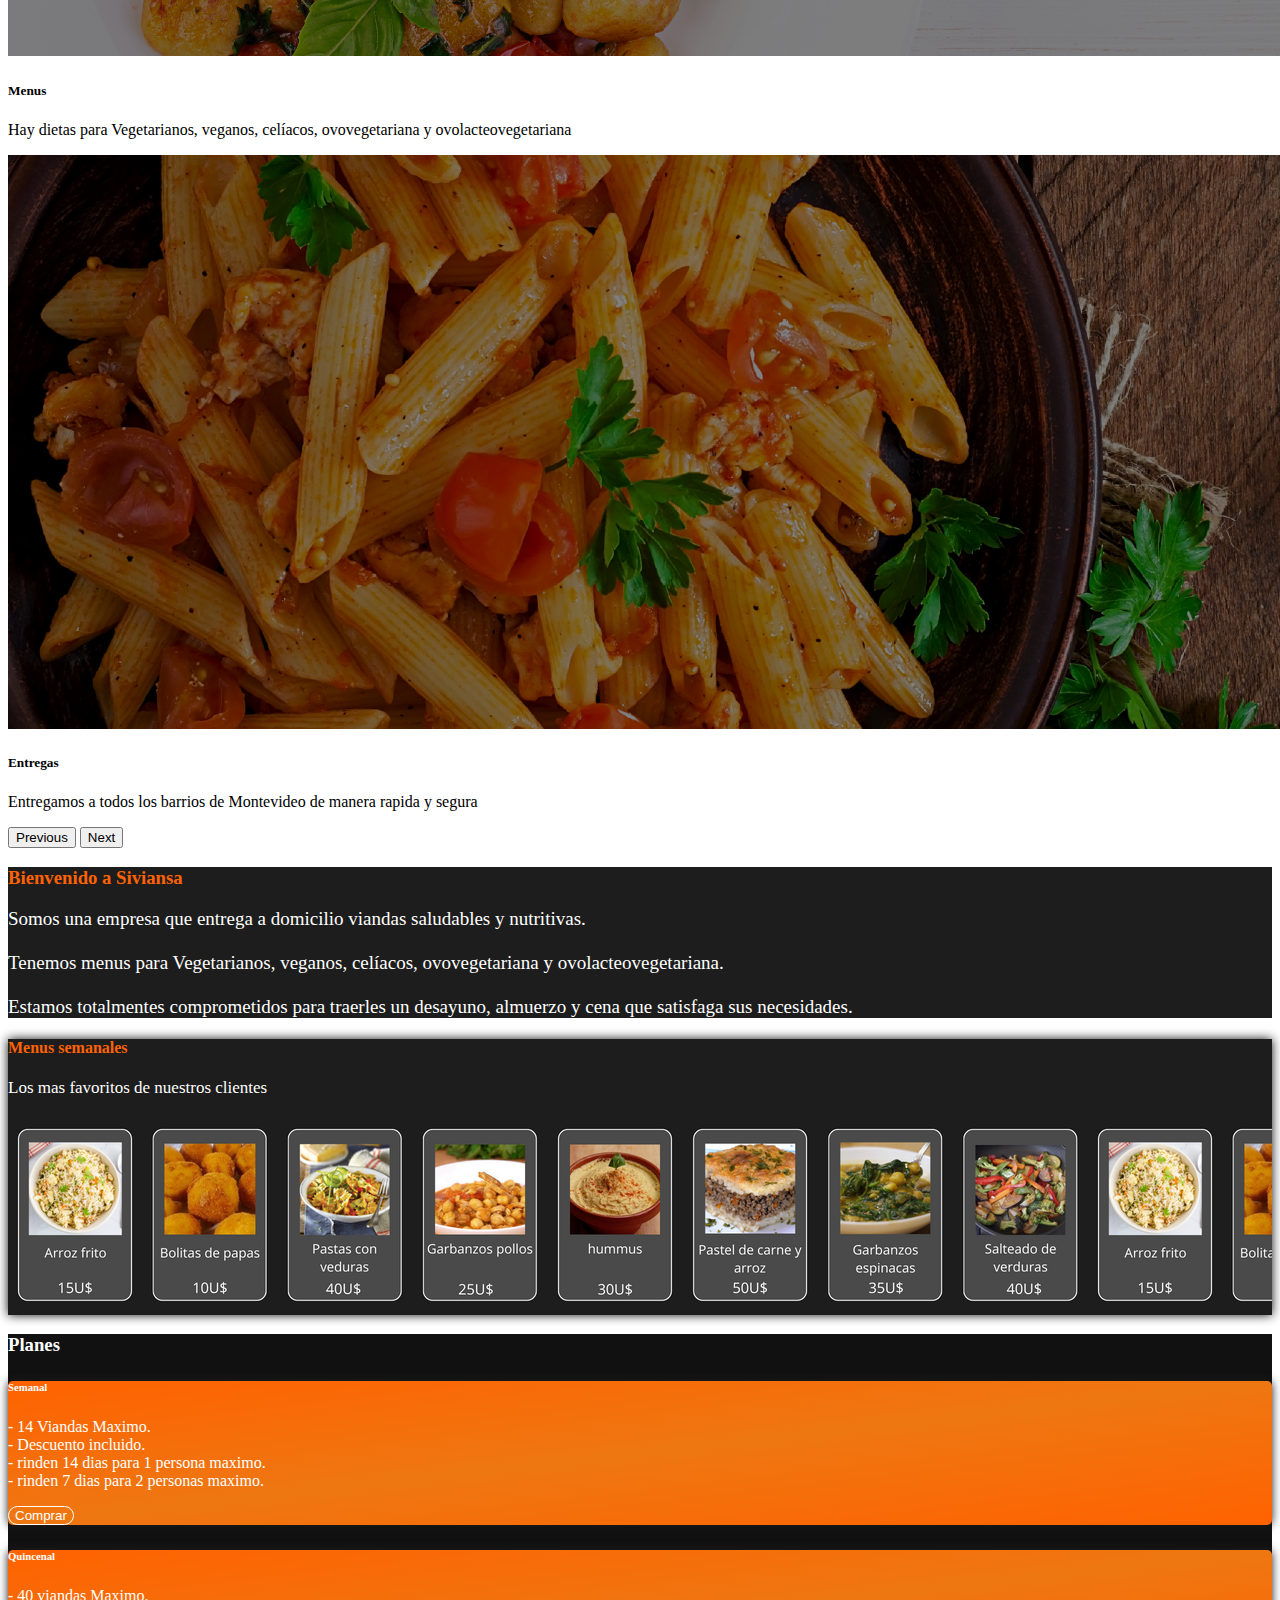
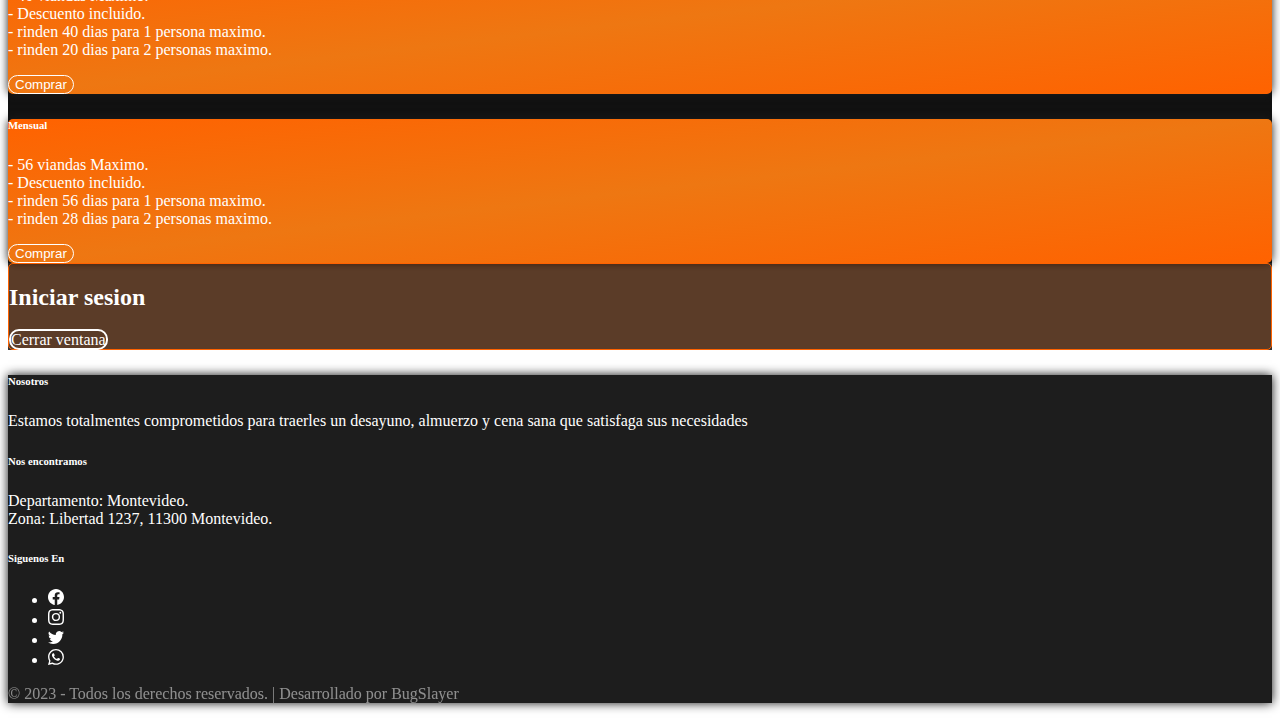
==== commit caad946a: "*Se mejoro la validacion de registro y si hay usuarios logeados en el sistema." ====
--- a/index.html
+++ b/index.html
@@ -62,8 +62,8 @@
                   Carrito
                 </a>
               </li>
-              <li class="nav-item">
-                <a  id="btnUser" class="loginuser nav-link px-3 py-2 d-flex" href="login.html">
+              <li id="btnUser" class="nav-item">
+                <a class="loginuser nav-link px-3 py-2 d-flex" href="login.html">
                   <svg class="me-2" xmlns="http://www.w3.org/2000/svg" width="20" height="20" fill="currentColor"class="bi bi-person-add" viewBox="0 0 16 16">
                     <path d="M12.5 16a3.5 3.5 0 1 0 0-7 3.5 3.5 0 0 0 0 7Zm.5-5v1h1a.5.5 0 0 1 0 1h-1v1a.5.5 0 0 1-1 0v-1h-1a.5.5 0 0 1 0-1h1v-1a.5.5 0 0 1 1 0Zm-2-6a3 3 0 1 1-6 0 3 3 0 0 1 6 0ZM8 7a2 2 0 1 0 0-4 2 2 0 0 0 0 4Z" />
                     <path d="M8.256 14a4.474 4.474 0 0 1-.229-1.004H3c.001-.246.154-.986.832-1.664C4.484 10.68 5.711 10 8 10c.26 0 .507.009.74.025.226-.341.496-.65.804-.918C9.077 9.038 8.564 9 8 9c-5 0-6 3-6 4s1 1 1 1h5.256Z" />
@@ -71,7 +71,7 @@
                   Iniciar sesion
                 </a>
               </li>
-              <li class="nav-item">
+              <li id="btnPerfil" class="nav-item">
                 <a class="loginuser nav-link px-3 py-2 d-flex" href="perfil.html">
                   <svg class="me-2" xmlns="http://www.w3.org/2000/svg" width="20" height="20" fill="currentColor"class="bi bi-person-add" viewBox="0 0 16 16">
                     <path d="M12.5 16a3.5 3.5 0 1 0 0-7 3.5 3.5 0 0 0 0 7Zm.5-5v1h1a.5.5 0 0 1 0 1h-1v1a.5.5 0 0 1-1 0v-1h-1a.5.5 0 0 1 0-1h1v-1a.5.5 0 0 1 1 0Zm-2-6a3 3 0 1 1-6 0 3 3 0 0 1 6 0ZM8 7a2 2 0 1 0 0-4 2 2 0 0 0 0 4Z" />
@@ -187,8 +187,8 @@
   <section class="row mx-0 fixed-top justify-content-center align-items-center" id="fondoModal">
     <section id="modal" class="col-10 col-sm-7 col-md-5 col-lg-4 text-center py-4 justify-content-center align-items-center">
       <h2>Iniciar sesion</h2>
-      <p>Para acceder a esta funcion debe <a href="login.html">iniciar sesion </a>, si no tienes una cuenta <a href="registro.html">registrese</a></p>
-      <span id="cerrarModal" class="py-2 px-1">Cerrar ventana</span>
+      <p id="mensajeAdvertencia"></p>
+      <span id="cerrarModal" classs="py-2 px-1">Cerrar ventana</span>
     </section>  
   </section>
   <!--Pie de pagina-->
@@ -246,6 +246,7 @@
       <p class="derechos my-0 py-2">© 2023 - Todos los derechos reservados. | Desarrollado por BugSlayer</p>
     </section>
   </footer>
+  <script src="js/jquery-3.6.4.min.js"></script>
   <script src="js/jsIndex.js"></script>
   <script src="https://cdn.jsdelivr.net/npm/bootstrap@5.2.3/dist/js/bootstrap.min.js"integrity="sha384-cuYeSxntonz0PPNlHhBs68uyIAVpIIOZZ5JqeqvYYIcEL727kskC66kF92t6Xl2V"crossorigin="anonymous"></script>
 
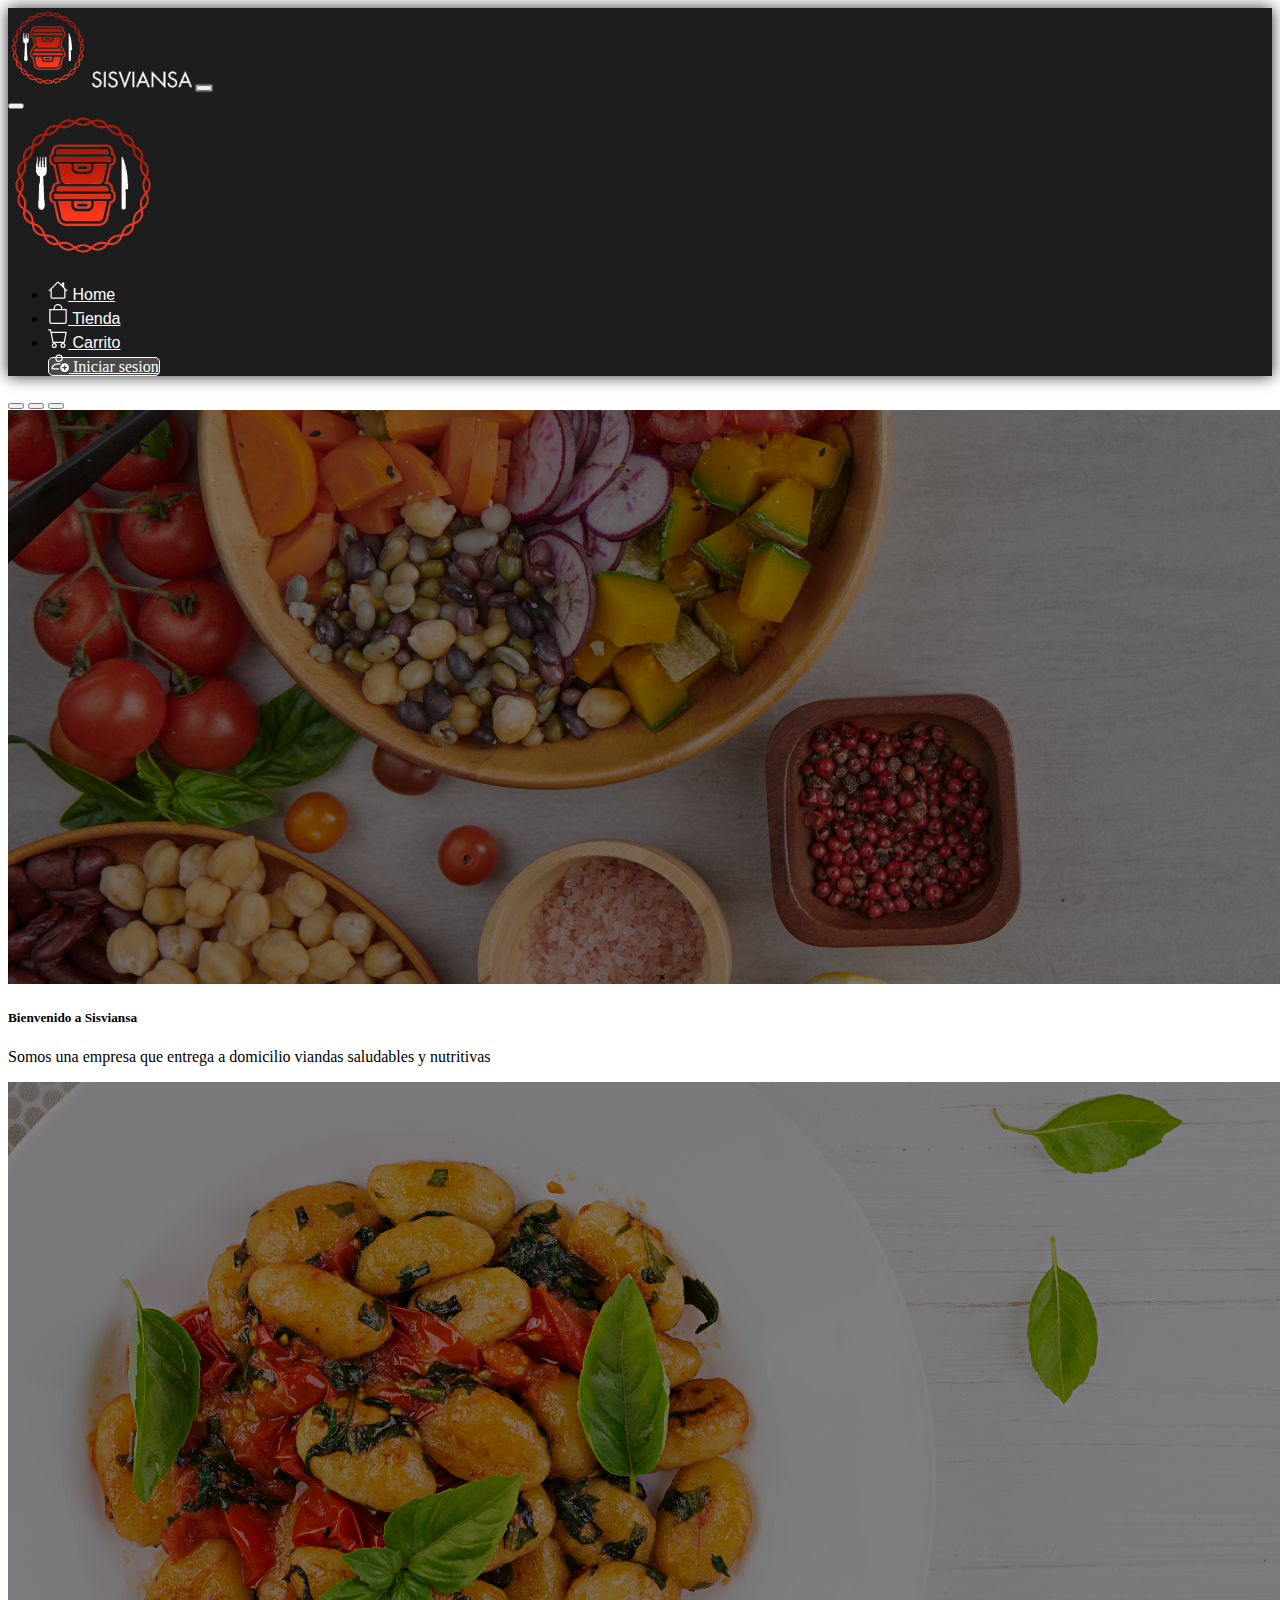
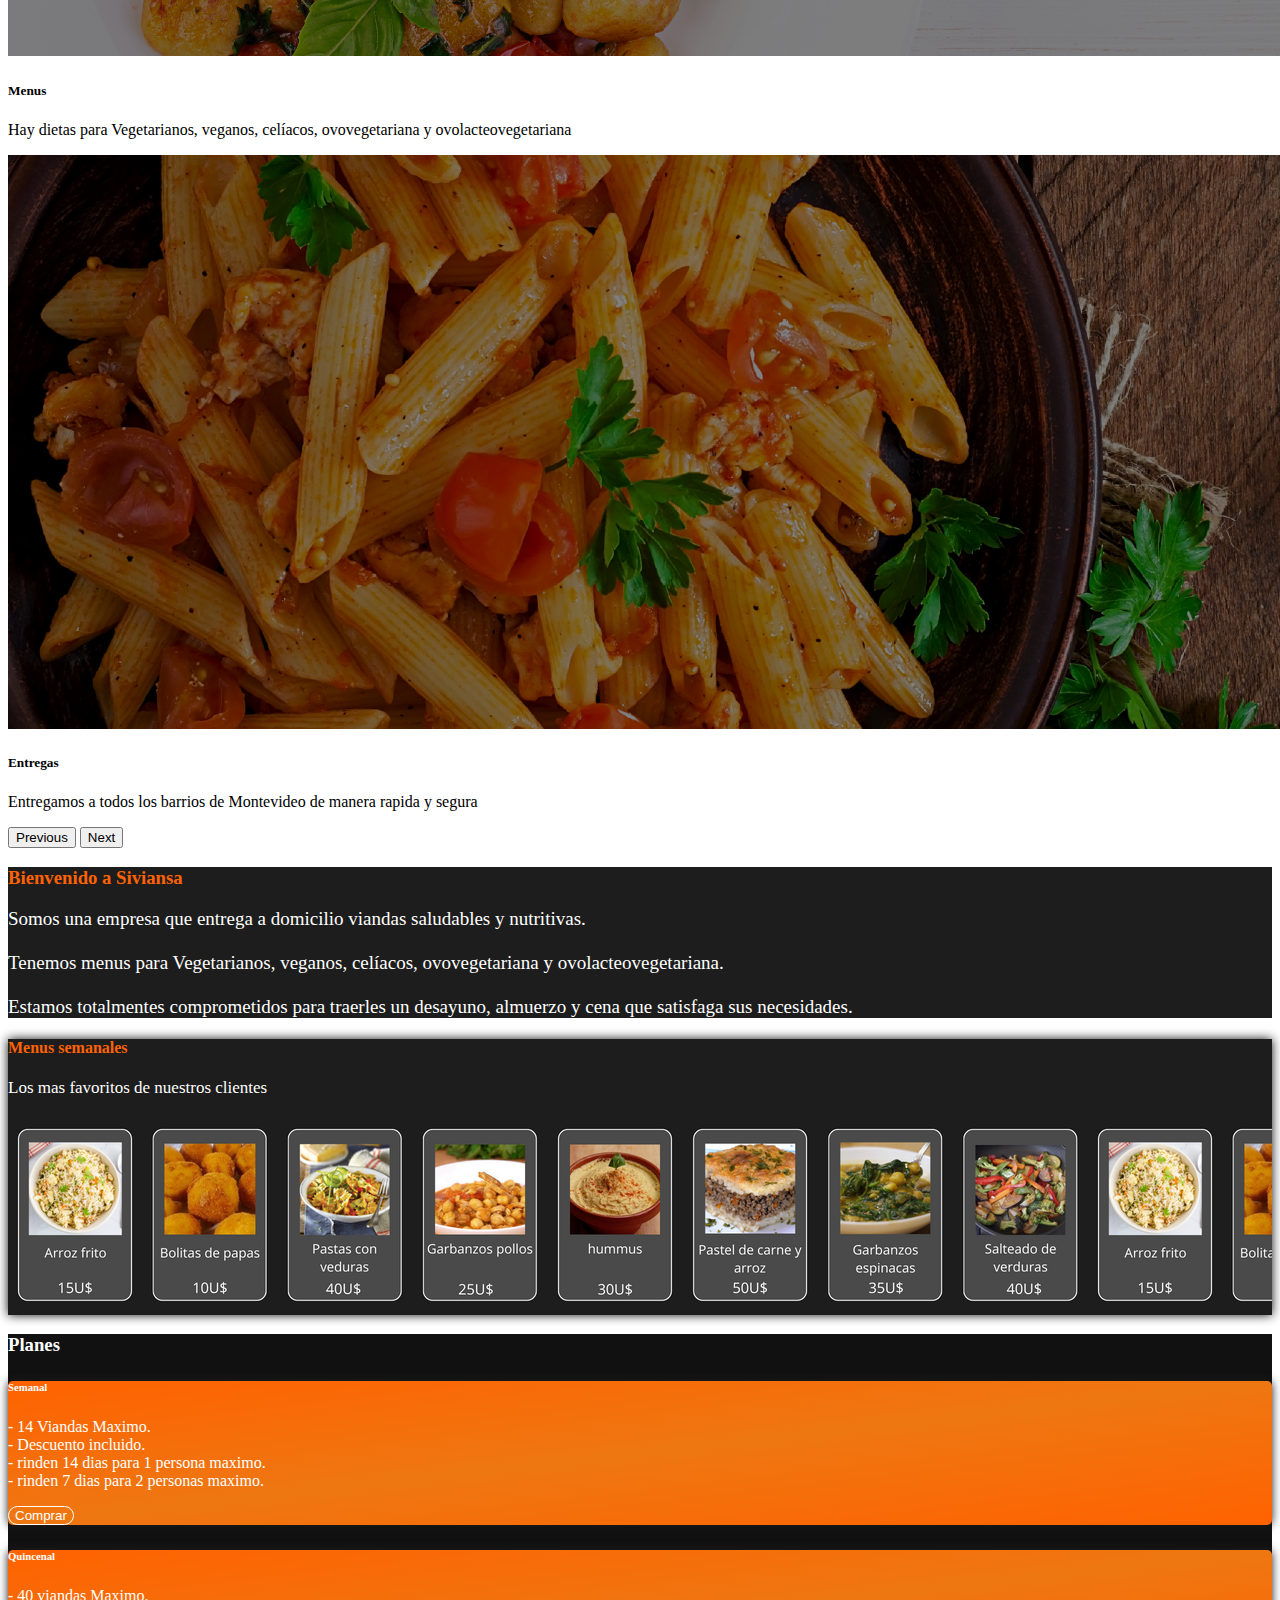
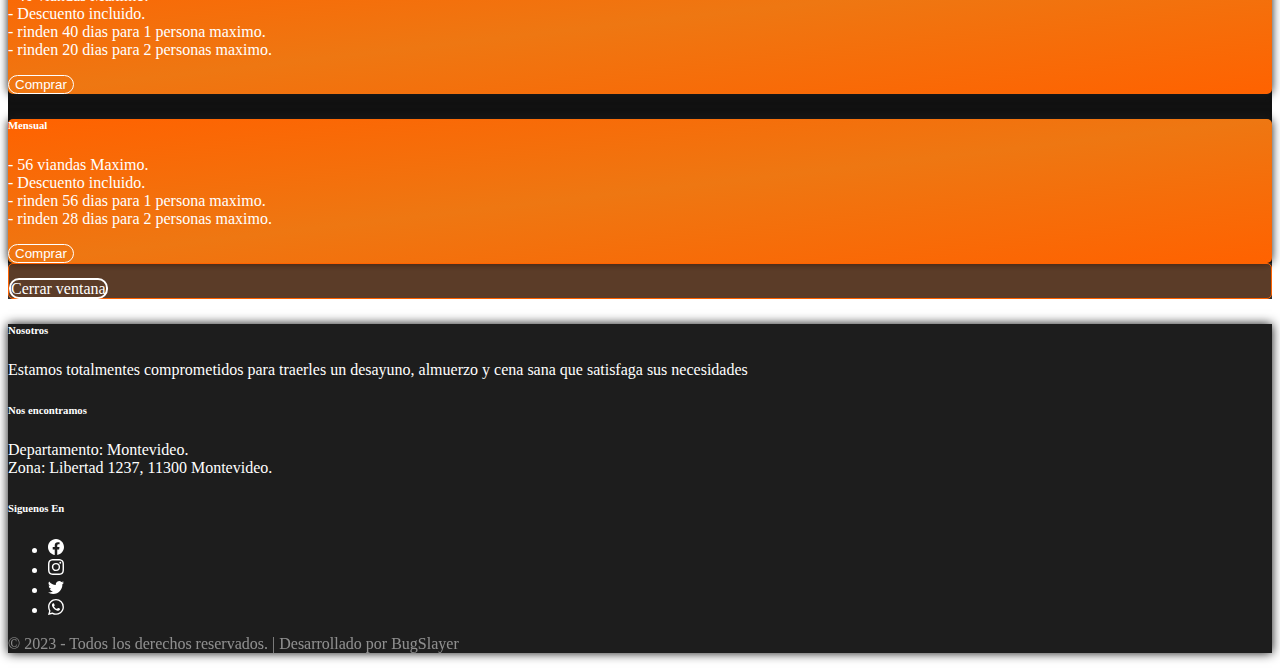
==== commit adb275f5: "*Se arreglo bug en el perfil" ====
--- a/index.html
+++ b/index.html
@@ -186,9 +186,8 @@
   <!--Modals-->
   <section class="row mx-0 fixed-top justify-content-center align-items-center" id="fondoModal">
     <section id="modal" class="col-10 col-sm-7 col-md-5 col-lg-4 text-center py-4 justify-content-center align-items-center">
-      <h2>Iniciar sesion</h2>
       <p id="mensajeAdvertencia"></p>
-      <span id="cerrarModal" classs="py-2 px-1">Cerrar ventana</span>
+      <span id="cerrarModal" class="py-2 px-1">Cerrar ventana</span>
     </section>  
   </section>
   <!--Pie de pagina-->
